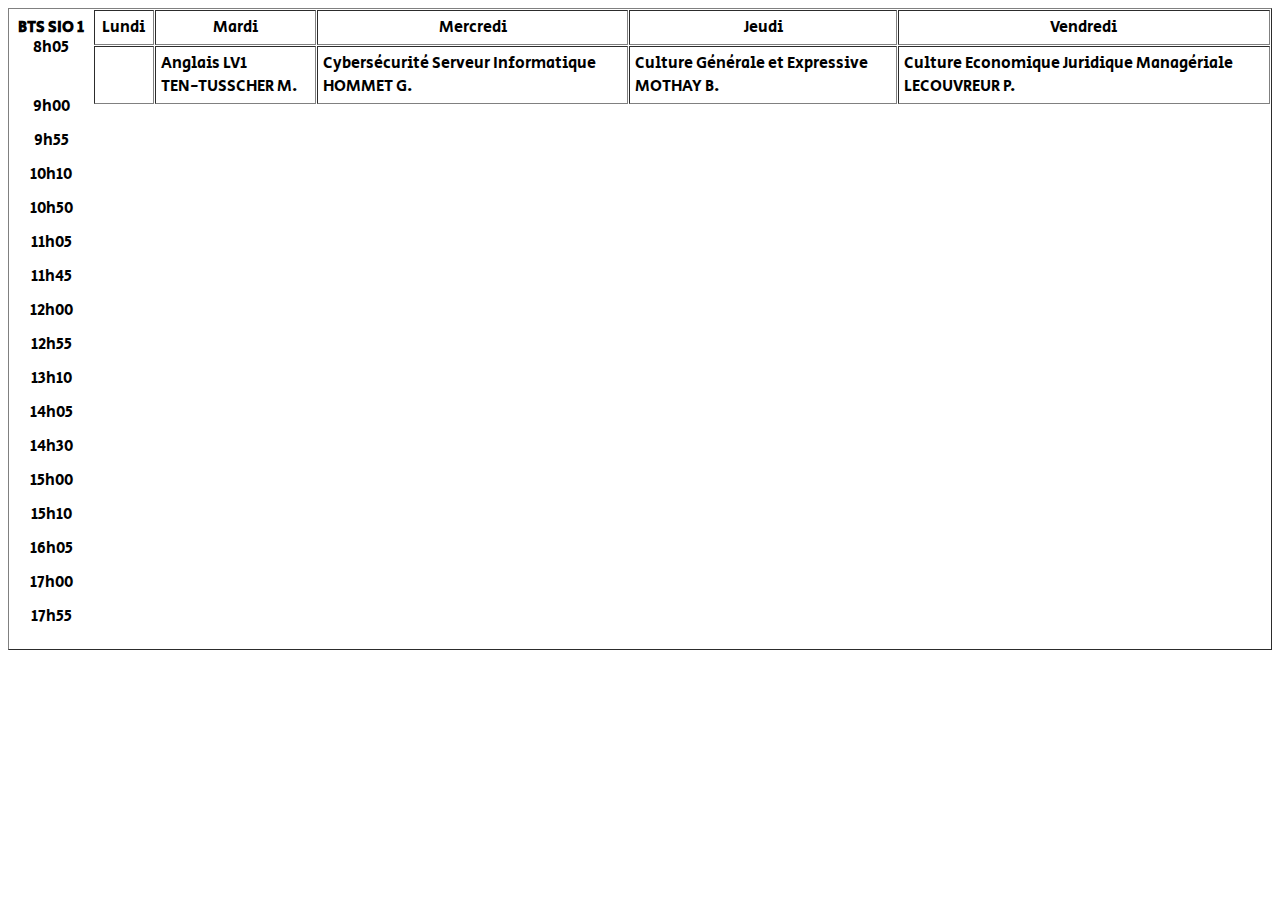
==== edt.html @ 30778586 "Modification de l'edt" ====
<!DOCTYPE html>
<html>
    <head>
        <meta charset ="utf-8">
        <title>Emploi du temps</title>
        <link rel ="stylesheet" href="style.css"/>
        <link href="https://fonts.googleapis.com/css2?family=Secular+One&display=swap" rel="stylesheet">
    </head>
    <body>
    <table border="1" width="100%" cellpadding="5" cellspacing="1">
        <tr>
            <th class="titre">BTS SIO 1</th>
            <td class="jour">Lundi</td>
            <td class="jour">Mardi</td>
            <td class="jour">Mercredi</td>
            <td class="jour">Jeudi</td>
            <td class="jour">Vendredi</td>
        </tr>
        <tr><td class="time">8h05</td>
        <td></td>
        <td class ="Anglais">Anglais LV1<br/>TEN-TUSSCHER M.</td>
        <td rowspawn="2" class ="Cybersecurité">Cybersécurité Serveur Informatique<br/>HOMMET G.</td>
        <td class ="Francais">Culture Générale et Expressive<br/>MOTHAY B.</td>
        <td class ="CultureEco">Culture Economique Juridique Managériale<br/>LECOUVREUR P.</td></tr>
        <tr><td class="time">9h00</td></tr>
        <tr><td class="time">9h55</td></tr>
        <tr><td class="time">10h10</td></tr>
        <tr><td class="time">10h50</td></tr>
        <tr><td class="time">11h05</td></tr>
        <tr><td class="time">11h45</td></tr>
        <tr><td class="time">12h00</td></tr>
        <tr><td class="time">12h55</td></tr>
        <tr><td class="time">13h10</td></tr>
        <tr><td class="time">14h05</td></tr>
        <tr><td class="time">14h30</td></tr>
        <tr><td class="time">15h00</td></tr>
        <tr><td class="time">15h10</td></tr>
        <tr><td class="time">16h05</td></tr>
        <tr><td class="time">17h00</td></tr>
        <tr><td class="time">17h55</td></tr>
    </table>
    </body>
</html>
---- style.css ----
.time {
    border:10px;
    vertical-align: top;
    position: relative;
    font-weight: lighter;
    text-align:center;
    top:-15px;
}
table{
    font-family: 'Secular One', sans-serif;
}
.jour{
    text-align:center;
}
.titre{
    border:10px;
}
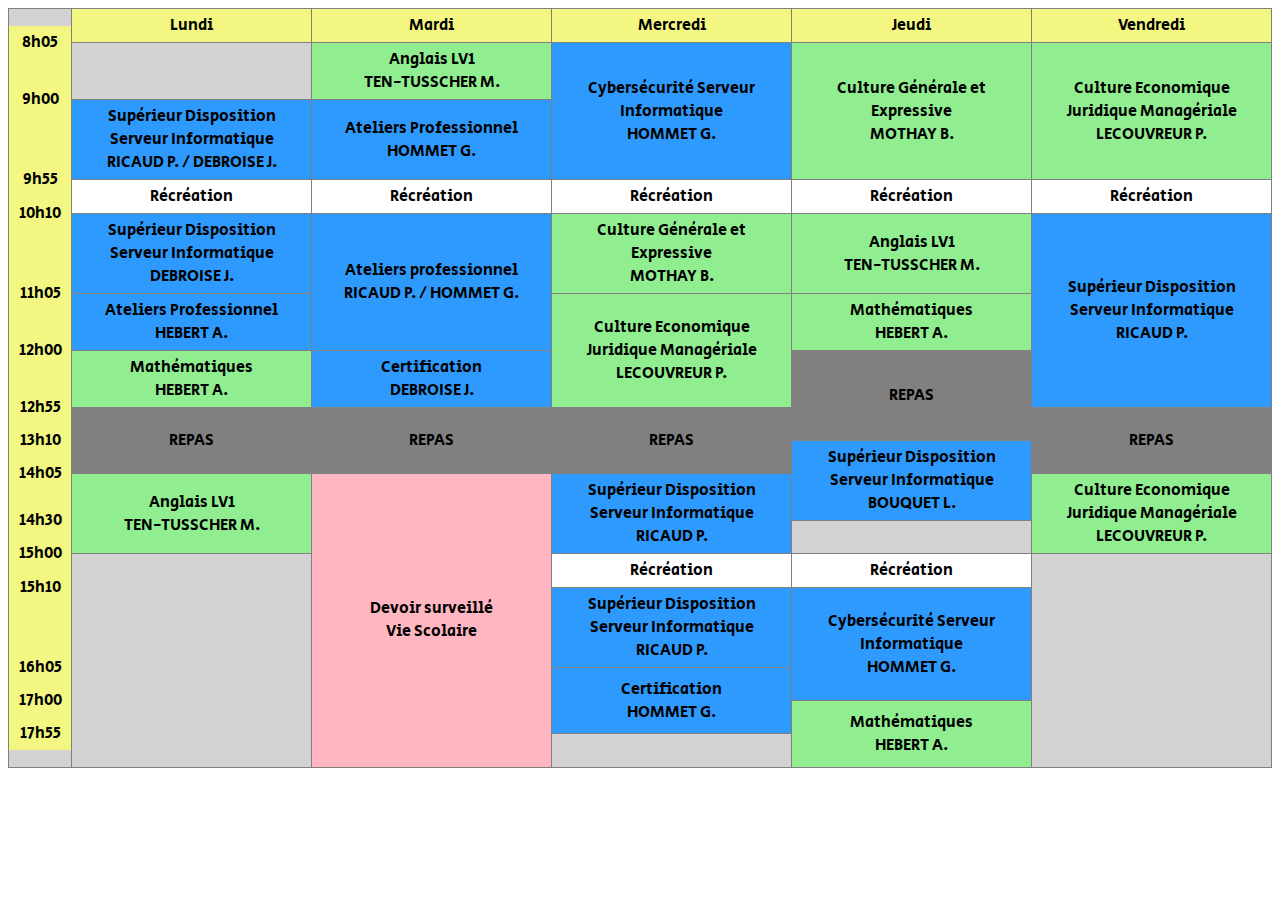
==== commit e09d3f82: "Reorganized HTML" ====
--- a/edt.html
+++ b/edt.html
@@ -7,37 +7,116 @@
         <link href="https://fonts.googleapis.com/css2?family=Secular+One&display=swap" rel="stylesheet">
     </head>
     <body>
-    <table border="1" width="100%" cellpadding="5" cellspacing="1">
+    <table border="1" width="100%" cellpadding="5">
         <tr>
-            <th class="titre">BTS SIO 1</th>
+            <th class="titre"></th>
             <td class="jour">Lundi</td>
             <td class="jour">Mardi</td>
             <td class="jour">Mercredi</td>
             <td class="jour">Jeudi</td>
             <td class="jour">Vendredi</td>
         </tr>
-        <tr><td class="time">8h05</td>
+
+        <tr>
+        <td class="time">8h05</td>
         <td></td>
         <td class ="Anglais">Anglais LV1<br/>TEN-TUSSCHER M.</td>
-        <td rowspawn="2" class ="Cybersecurité">Cybersécurité Serveur Informatique<br/>HOMMET G.</td>
-        <td class ="Francais">Culture Générale et Expressive<br/>MOTHAY B.</td>
-        <td class ="CultureEco">Culture Economique Juridique Managériale<br/>LECOUVREUR P.</td></tr>
-        <tr><td class="time">9h00</td></tr>
-        <tr><td class="time">9h55</td></tr>
-        <tr><td class="time">10h10</td></tr>
-        <tr><td class="time">10h50</td></tr>
-        <tr><td class="time">11h05</td></tr>
-        <tr><td class="time">11h45</td></tr>
-        <tr><td class="time">12h00</td></tr>
-        <tr><td class="time">12h55</td></tr>
-        <tr><td class="time">13h10</td></tr>
-        <tr><td class="time">14h05</td></tr>
-        <tr><td class="time">14h30</td></tr>
-        <tr><td class="time">15h00</td></tr>
-        <tr><td class="time">15h10</td></tr>
-        <tr><td class="time">16h05</td></tr>
-        <tr><td class="time">17h00</td></tr>
-        <tr><td class="time">17h55</td></tr>
+        <td rowspan="2" class ="Cybersecurité">Cybersécurité Serveur Informatique<br/>HOMMET G.</td>
+        <td rowspan="2" class ="Francais">Culture Générale et Expressive<br/>MOTHAY B.</td>
+        <td rowspan="2" class ="CultureEco">Culture Economique Juridique Managériale<br/>LECOUVREUR P.</td>
+    	</tr>
+
+        <tr>
+        <td class="time">9h00</td>
+        <td class="Supdisposerv">Supérieur Disposition Serveur Informatique<br/>RICAUD P. / DEBROISE J.</td>
+        <td class="Atpro">Ateliers Professionnel<br/>HOMMET G.</td>
+    	</tr>
+
+        <tr>
+        <td class="time">9h55</td>
+        <td class="Recreation">Récréation</td>
+        <td class="Recreation">Récréation</td>
+        <td class="Recreation">Récréation</td>
+        <td class="Recreation">Récréation</td>
+        <td class="Recreation">Récréation</td>
+    	</tr>
+
+        <tr>
+        <td class="time">10h10</td>
+        <td class="Supdisposerv">Supérieur Disposition Serveur Informatique<br/>DEBROISE J.</td>
+        <td rowspan="2" class="Atpro">Ateliers professionnel<br/>RICAUD P. / HOMMET G.</td> 
+        <td class="Francais">Culture Générale et Expressive<br/>MOTHAY B.</td>
+        <td class ="Anglais">Anglais LV1<br/>TEN-TUSSCHER M.</td>
+        <td rowspan="3" class="Supdisposerv">Supérieur Disposition Serveur Informatique<br/>RICAUD P.</td>
+    	</tr>
+
+        <tr>
+        <td class="time">11h05</td>
+        <td class ="Atpro">Ateliers Professionnel <br/>HEBERT A.</td>
+    	<td rowspan="2" class ="CultureEco">Culture Economique Juridique Managériale<br/>LECOUVREUR P.</td>
+		<td class ="Maths">Mathématiques<br/>HEBERT A.</td>
+		</tr>
+
+        <tr>
+        <td class="time">12h00</td>
+        <td class ="Maths">Mathématiques<br/>HEBERT A.</td>
+        <td class="Certification">Certification<br/>DEBROISE J.</td>
+        <td rowspan="2" class ="Repas">REPAS</td>
+    	</tr>
+
+        <tr>
+        <td class="time">12h55</td>
+        <td rowspan="2" class ="Repas">REPAS</td>
+        <td rowspan="2" class ="Repas">REPAS</td>
+        <td rowspan="2" class ="Repas">REPAS</td>
+    	<td rowspan="2" class ="Repas">REPAS</td>
+    	</tr>
+
+        <tr>
+        <td class="time">13h10</td>
+        <td rowspan="2" class="Supdisposerv">Supérieur Disposition Serveur Informatique<br/>BOUQUET L.</td>
+    	</tr>
+
+        <tr>
+        <td class="time">14h05</td>
+        <td rowspan="2" class ="Anglais">Anglais LV1<br/>TEN-TUSSCHER M.</td>
+        <td rowspan="7" class ="DS">Devoir surveillé<br/>Vie Scolaire</td>
+        <td rowspan="2" class="Supdisposerv">Supérieur Disposition Serveur Informatique<br/>RICAUD P.</td>
+        <td rowspan="2" class ="CultureEco">Culture Economique Juridique Managériale<br/>LECOUVREUR P.</td>
+   		</tr>
+
+        <tr>
+        <td class="time">14h30</td>
+        <td></td>
+    	</tr>
+
+        <tr>
+        <td class="time">15h00</td>
+        <td rowspan="5"></td>   
+        <td class="Recreation">Récréation</td>
+        <td class="Recreation">Récréation</td>
+        <td rowspan="5"></td>
+    	</tr>
+
+        <tr>
+        <td class="time">15h10</td>
+        <td class="Supdisposerv">Supérieur Disposition Serveur Informatique<br/>RICAUD P.</td>
+        <td rowspan="2" class ="Cybersecurité">Cybersécurité Serveur Informatique<br/>HOMMET G.</td>
+    	</tr>
+
+        <tr>
+        <td class="time">16h05</td>
+        <td rowspan="2"class="Certification">Certification<br/>HOMMET G.</td>
+    	</tr>
+
+        <tr>
+        <td class="time">17h00</td>
+		<td rowspan="2" class ="Maths">Mathématiques<br/>HEBERT A.</td>
+		</tr>
+
+        <tr>
+        <td class="time">17h55</td>
+    	</tr>
     </table>
     </body>
 </html>
--- a/style.css
+++ b/style.css
@@ -4,14 +4,53 @@
     position: relative;
     font-weight: lighter;
     text-align:center;
-    top:-15px;
+    top:-17px;
+    background-color:#F3F781;
 }
 table{
     font-family: 'Secular One', sans-serif;
+    background-color:lightgrey;
+    border-collapse:collapse;
+    text-align:center;
 }
 .jour{
     text-align:center;
+    background-color: #F3F781;
+    width: 19%;
 }
 .titre{
     border:10px;
+}
+.Anglais{
+    background-color:lightgreen;
+}
+.Maths{
+    background-color:lightgreen;
+}
+.CultureEco{
+    background-color:lightgreen;
+}
+.Atpro{
+    background-color: #2E9AFE;
+}
+.Recreation{
+    background-color: white;
+}
+.Repas{
+    background-color: grey;
+}
+.Francais{
+    background-color:lightgreen;
+}
+.DS{
+    background-color: lightpink;
+}
+.Supdisposerv{
+    background-color: #2E9AFE;
+}
+.Cybersecurité{
+    background-color: #2E9AFE;
+}
+.Certification{
+    background-color: #2E9AFE;
 }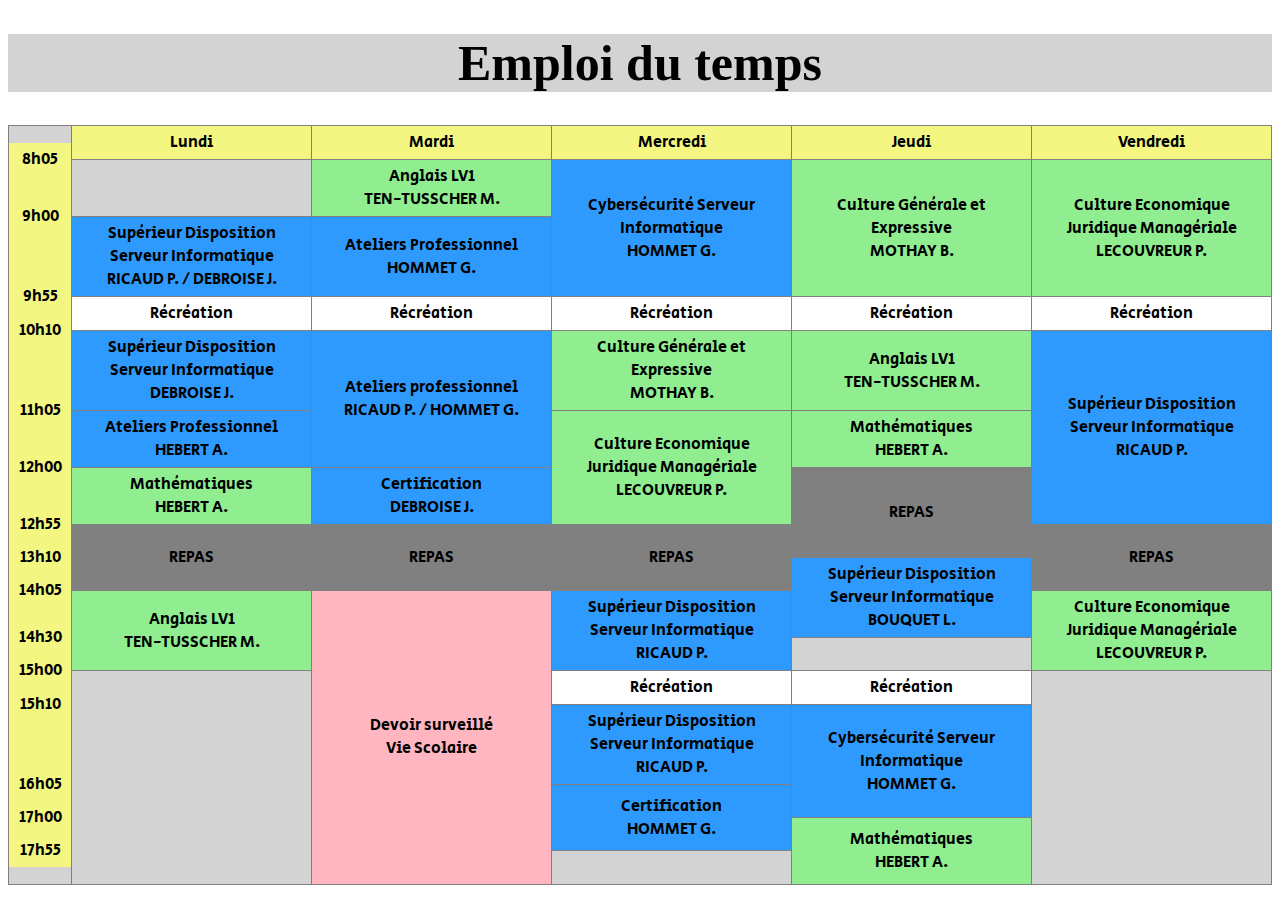
==== commit d49cb2d8: "titre" ====
--- a/edt.html
+++ b/edt.html
@@ -7,6 +7,7 @@
         <link href="https://fonts.googleapis.com/css2?family=Secular+One&display=swap" rel="stylesheet">
     </head>
     <body>
+    	<h1 class="titre">Emploi du temps</h1>
     <table border="1" width="100%" cellpadding="5">
         <tr>
             <th class="titre"></th>
--- a/style.css
+++ b/style.css
@@ -1,3 +1,10 @@
+.titre{
+    text-align:center;
+    font-weight:bold;
+    background-color:lightgrey;
+    font-size:50px;
+}
+
 .time {
     border:10px;
     vertical-align: top;
